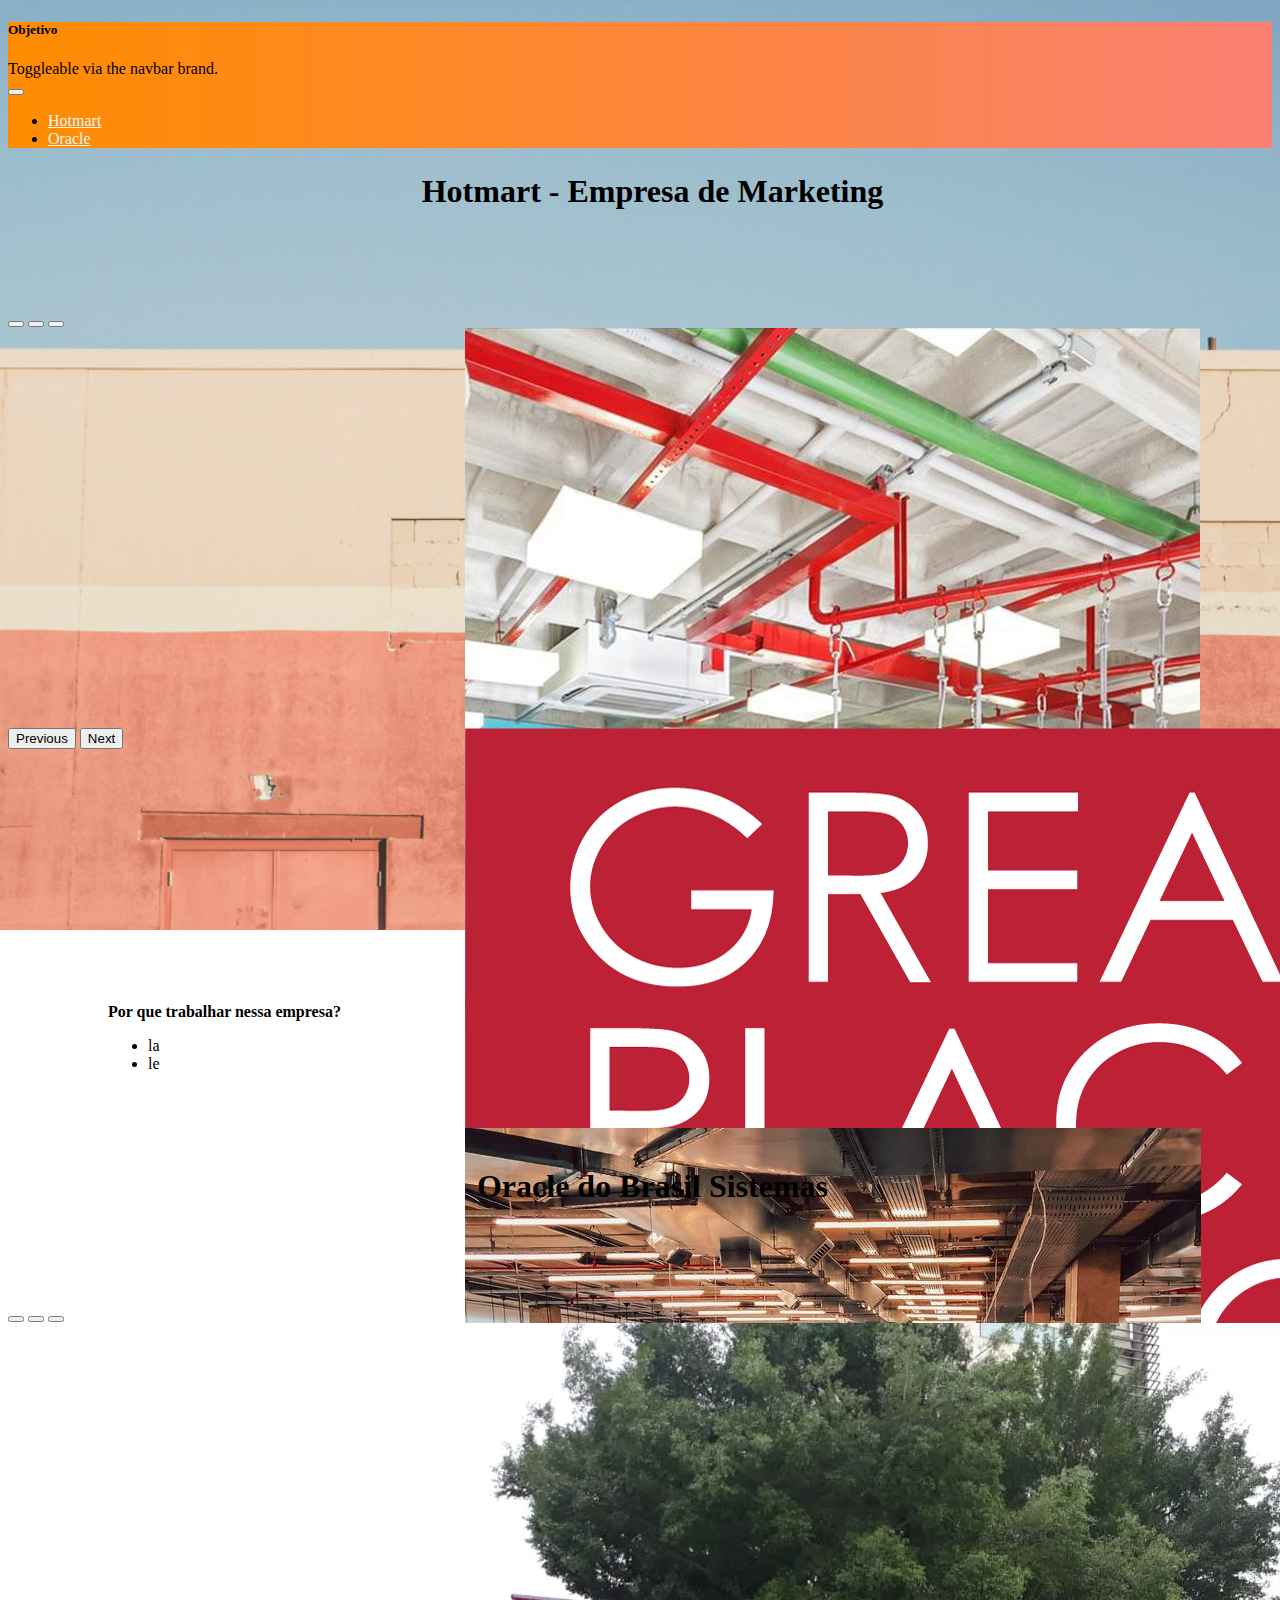
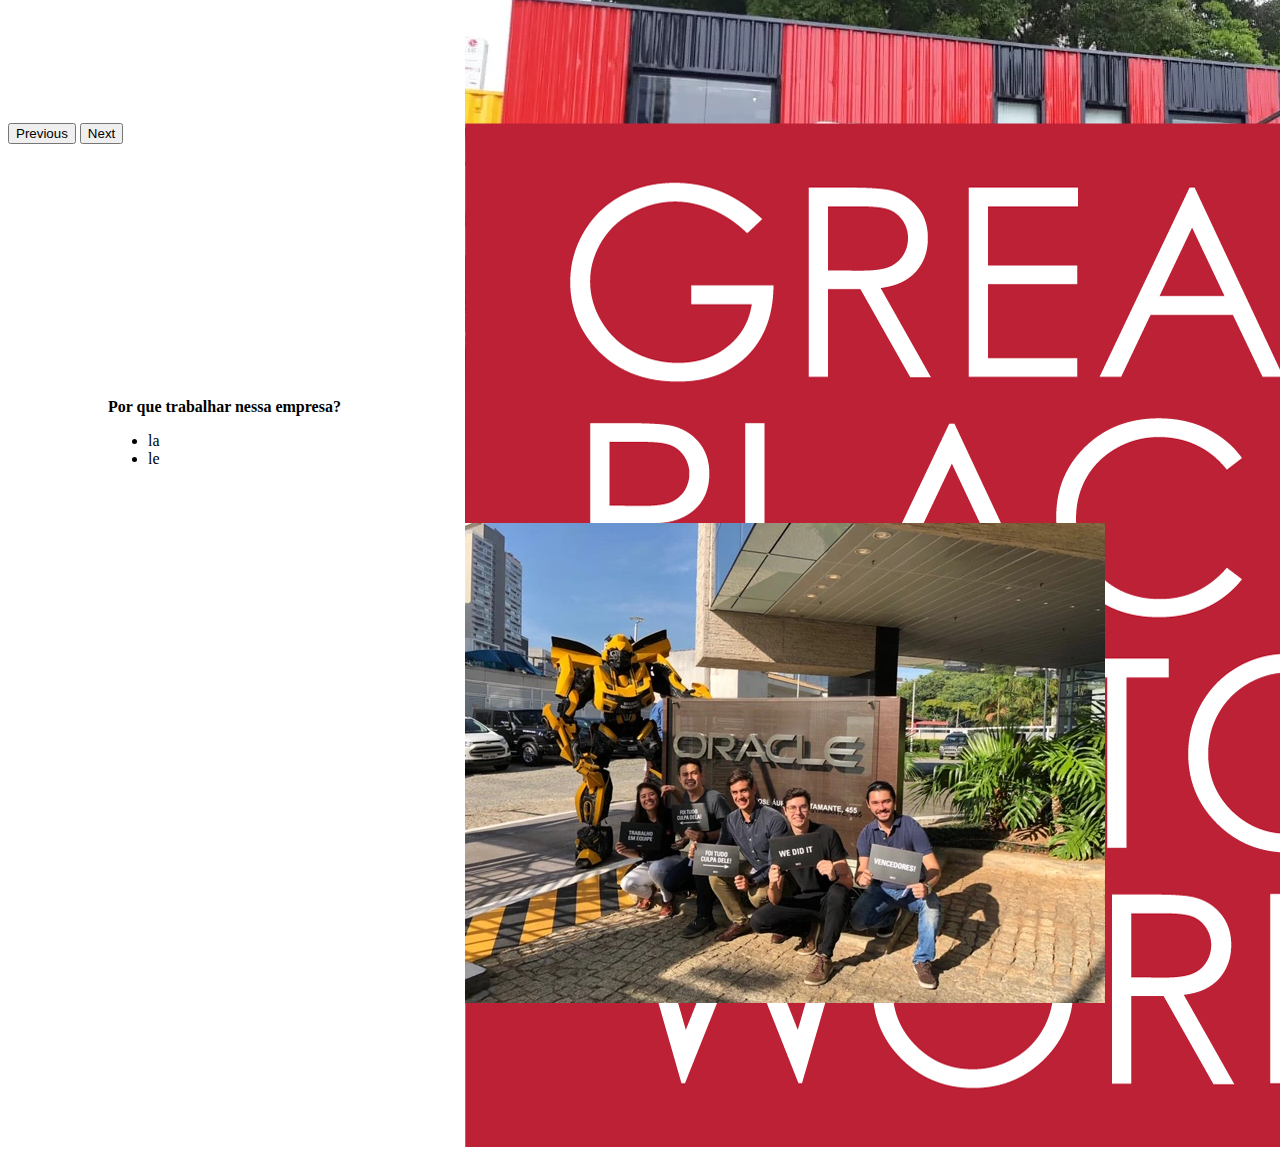
==== public_html/ArquivosHTML/telaEmpresas.html @ 38ae7df1 "reorganização de pastas" ====
<!DOCTYPE html>
<html lang="en">
    <head>
        <!-- link fica na tag head -->
        <title>TODO supply a title</title>
        <meta charset="UTF-8">
        <meta name="viewport" content="width=device-width, initial-scale=1.0">

        <link 
            href="https://cdn.jsdelivr.net/npm/bootstrap@5.1.3/dist/css/bootstrap.min.css" 
            rel="stylesheet" 
            integrity="sha384-1BmE4kWBq78iYhFldvKuhfTAU6auU8tT94WrHftjDbrCEXSU1oBoqyl2QvZ6jIW3" 
            crossorigin="anonymous">
        
        <link 
            rel="stylesheet" type="text/css" href="ArquivosCSS/style_telaEmpresas.css">
        

        <!-- 
        <link rel="stylesheet" href="https://cdn.jsdelivr.net/npm/bootstrap@4.4.1/dist/css/bootstrap.min.css" 
              integrity="sha384-Vkoo8x4CGsO3+Hhxv8T/Q5PaXtkKtu6ug5TOeNV6gBiFeWPGFN9MuhOf23Q9Ifjh" 
              crossorigin="anonymous"> -->
    
    </head>
    
    <body>   
        
        <!-- navbar -->
        <header class="bg-light">
            <div class="collapse" id="navbarToggleExternalContent">
                <div class="bg-light p-4">
                  <h5 class="text-black h4">Objetivo</h5>
                  <span class="text-muted">Toggleable via the navbar brand.</span>
                </div>
            </div>
            <nav id="navbar-exemplo2" class="navbar navbar-light bg-light ">
              <div class="container-fluid">
                  
                 
                  
                <button 
                    class="navbar-toggler" 
                    type="button" 
                    data-bs-toggle="collapse" 
                    data-bs-target="#navbarToggleExternalContent" 
                    aria-controls="navbarToggleExternalContent" 
                    aria-expanded="false" 
                    aria-label="Toggle navigation">
                  <span class="navbar-toggler-icon"></span>
                </button>
                  
                  
                  <ul class="nav nav-pills"> 
                      <li class="nav-item">
                        <a class="nav-link"  href="#Hotmart">Hotmart</a>
                      </li>
                      <li class="nav-item">
                        <a class="nav-link" href="#Oracle">Oracle</a>
                      </li>
                  </ul>
                  
              </div>
            </nav>
            
            
            
        </header>
        
       
       
        <div class="row" >
          <div data-spy="scroll" data-target="#navbar-exemplo2" data-offset="0">
            <div>
                <h1 id="Hotmart"  align="center">Hotmart - Empresa de Marketing</h1>
            </div>
           </div>
            
        <div class="col-sm-6">
            <!--tracinhos-->
           <div id="carouselDarkHotmart" class="carousel carousel-dark slide" 
                data-bs-ride="carousel">

               <div class="carousel-indicators">
                 <button type="button" data-bs-target="#carouselDarkHotmart" data-bs-slide-to="0" class="active" aria-current="true" aria-label="Slide 1"></button>
                 <button type="button" data-bs-target="#carouselDarkHotmart" data-bs-slide-to="1" aria-label="Slide 2"></button>
                 <button type="button" data-bs-target="#carouselDarkHotmart" data-bs-slide-to="2" aria-label="Slide 3"></button>
               </div>
               <div class="carousel-inner">

                 <div class="carousel-item active" >
                     <!-- img-fluid é o que deixa responsivo d-block w-75-->
                   <img src="imagens/espaço.jpg" class="img-fluid" >
                 </div>
                 <div class="carousel-item">
                   <img src="imagens/LOGO-GPTW-2017.png" class="img-fluid" >
                 </div>
                 <div class="carousel-item">
                   <img src="imagens/local_principal.jpg" class="img-fluid"  >
                 </div>
               </div>
               <button class="carousel-control-prev" type="button" data-bs-target="#carouselDarkHotmart" data-bs-slide="prev">
                 <span class="carousel-control-prev-icon" aria-hidden="true"></span>
                 <span class="visually-hidden">Previous</span>
               </button>
               <button class="carousel-control-next" type="button" data-bs-target="#carouselDarkHotmart" data-bs-slide="next">
                 <span class="carousel-control-next-icon" aria-hidden="true"></span>
                 <span class="visually-hidden">Next</span>
               </button>
           </div>

       </div>
            
        <div class="col-sm-4" >
            <!-- container ainda corta-->
          <iframe class="img-fluid"
                src="https://www.youtube.com/embed/1tG0tz_RZUk" 
                title="YouTube video player" frameborder="0" 
                allow="accelerometer; autoplay; clipboard-write; encrypted-media; gyroscope; picture-in-picture" allowfullscreen>
            </iframe>

            <section class="Motivos">
                <b>Por que trabalhar nessa empresa?</b>
                <ul>
                    <li>la</li>
                    <li>le</li>
                </ul>
            </section>
        </div>
        
        <br><!-- comment -->
        <br>
 
      <!--  <hr class="hr3">-->
        
        <br>
        
         <div data-spy="scroll" data-target="#navbar-exemplo2" data-offset="0">
            <div>
                <h1 id="Oracle"  align="center">Oracle do Brasil Sistemas</h1>
            </div>
         </div>
        
            <div class="col-sm-6">
                     <!--tracinhos-->
                    <div id="carouselDarkOracle" class="carousel carousel-dark slide" 
                         data-bs-ride="carousel">

                        <div class="carousel-indicators">
                          <button type="button" data-bs-target="#carouselDarkOracle" data-bs-slide-to="0" class="active" aria-current="true" aria-label="Slide 1"></button>
                          <button type="button" data-bs-target="#carouselDarkOracle" data-bs-slide-to="1" aria-label="Slide 2"></button>
                          <button type="button" data-bs-target="#carouselDarkOracle" data-bs-slide-to="2" aria-label="Slide 3"></button>
                        </div>
                        <div class="carousel-inner">

                          <div class="carousel-item active" >
                              <!-- img-fluid é o que deixa responsivo d-block w-75-->
                            <img src="imagens/oracle1.webp" class="img-fluid" >
                          </div>
                          <div class="carousel-item">
                            <img src="imagens/LOGO-GPTW-2017.png" class="img-fluid" >
                          </div>
                          <div class="carousel-item">
                            <img src="imagens/oracle2.webp" class="img-fluid"  >
                          </div>
                        </div>
                        <button class="carousel-control-prev" type="button" data-bs-target="#carouselDarkOracle" data-bs-slide="prev">
                          <span class="carousel-control-prev-icon" aria-hidden="true"></span>
                          <span class="visually-hidden">Previous</span>
                        </button>
                        <button class="carousel-control-next" type="button" data-bs-target="#carouselDarkOracle" data-bs-slide="next">
                          <span class="carousel-control-next-icon" aria-hidden="true"></span>
                          <span class="visually-hidden">Next</span>
                        </button>
                    </div>

                </div>

            <div class="col-sm-4" >
                <!-- container ainda corta-->
               <iframe class="img-fluid"
                    
                    src="https://www.youtube.com/embed/_rf4mv9bB-k" 
                    title="YouTube video player" frameborder="0" 
                    allow="accelerometer; autoplay; clipboard-write; encrypted-media; gyroscope; picture-in-picture" allowfullscreen>

                </iframe>

                <section class="Motivos ">
                    <b>Por que trabalhar nessa empresa?</b>
                    <ul>
                        <li>la</li>
                        <li>le</li>
                    </ul>
                </section>
            </div>
            
       </div> 
        
        
        
        
       
        <!-- deve ficar no final, referencia de js -->
        <script 
            src="https://cdn.jsdelivr.net/npm/bootstrap@5.1.3/dist/js/bootstrap.bundle.min.js" 
            integrity="sha384-ka7Sk0Gln4gmtz2MlQnikT1wXgYsOg+OMhuP+IlRH9sENBO0LRn5q+8nbTov4+1p" 
            crossorigin="anonymous">                 
        </script>
        
        
        
    </body>
</html>
---- public_html/ArquivosHTML/ArquivosCSS/style_telaEmpresas.css ----
/* background: url('https://source.unsplash.com/twukN12EN7c/1920x1080') no-repeat center center fixed;*/
/*background-color: #ffe0b5;*/
body {
   
  background: url(../imagens/listras.png) no-repeat center center fixed;
  -webkit-background-size: cover;
  -moz-background-size: cover;
  background-size: cover;
  -o-background-size: cover;
}

header, .bg-light{
    background-image: linear-gradient(to right, #ff8c00, #fa8072);
}

.nav-link{
    color: whitesmoke
}

/*header,.bg-light ,.mt-1 {
  margin-top: 100px;
}
*/

/*espaçamento*/
h1{
    margin-top: 25px;
    margin-left: 25px; 
    
}


.col-sm-6{
    margin-top: 100px;
    
}
.carousel-inner, .carousel-item active, .carousel-item{
    width: 350px;
    height: 400px;
    /*margin-left: 180 px; */
    margin: auto;
  
}

iframe{
    width: 400px;
    
    /*margin-left: 180 px; */
    margin: auto;
}

/*hr{
    padding-top: 2cm;
    margin-top: 50%;
    border: 0;
    height: 1px;
    background-image: linear-gradient(to right, #ff8c00, #fa8072);
}


/* não esquecer de cuidar da responsividade do video tbm */
.col-sm-4{
    margin-top: 100px;
    margin-left: 100px;
    
}


/*hr{
    
  border-color:#aaa;
  box-sizing:border-box;
  margin-top: 100px;
  width:100%; 
  margin-top: 30px;
}*/

/*.hr3 {
  margin-top: 50px;
  border: 0;
  height: 2px;
  background-image: linear-gradient(to right, transparent, #CCC, transparent);  
}*/
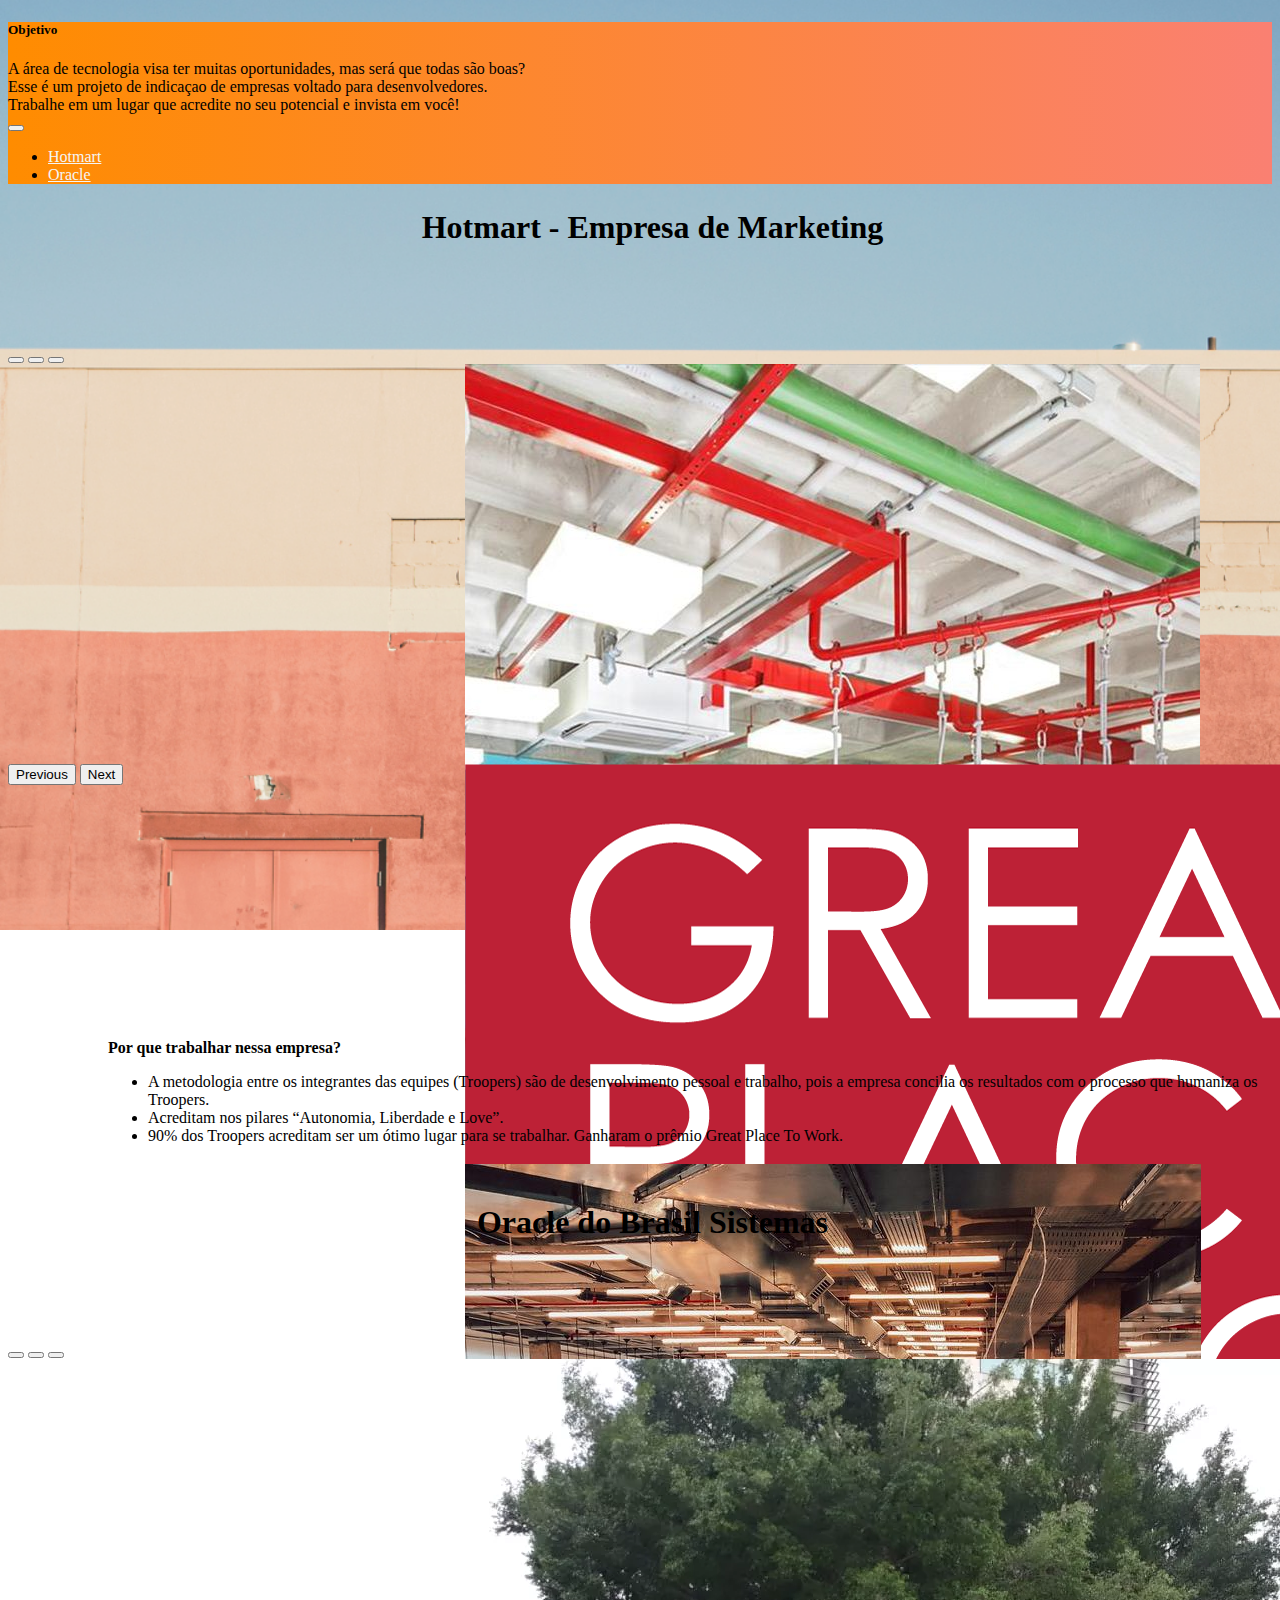
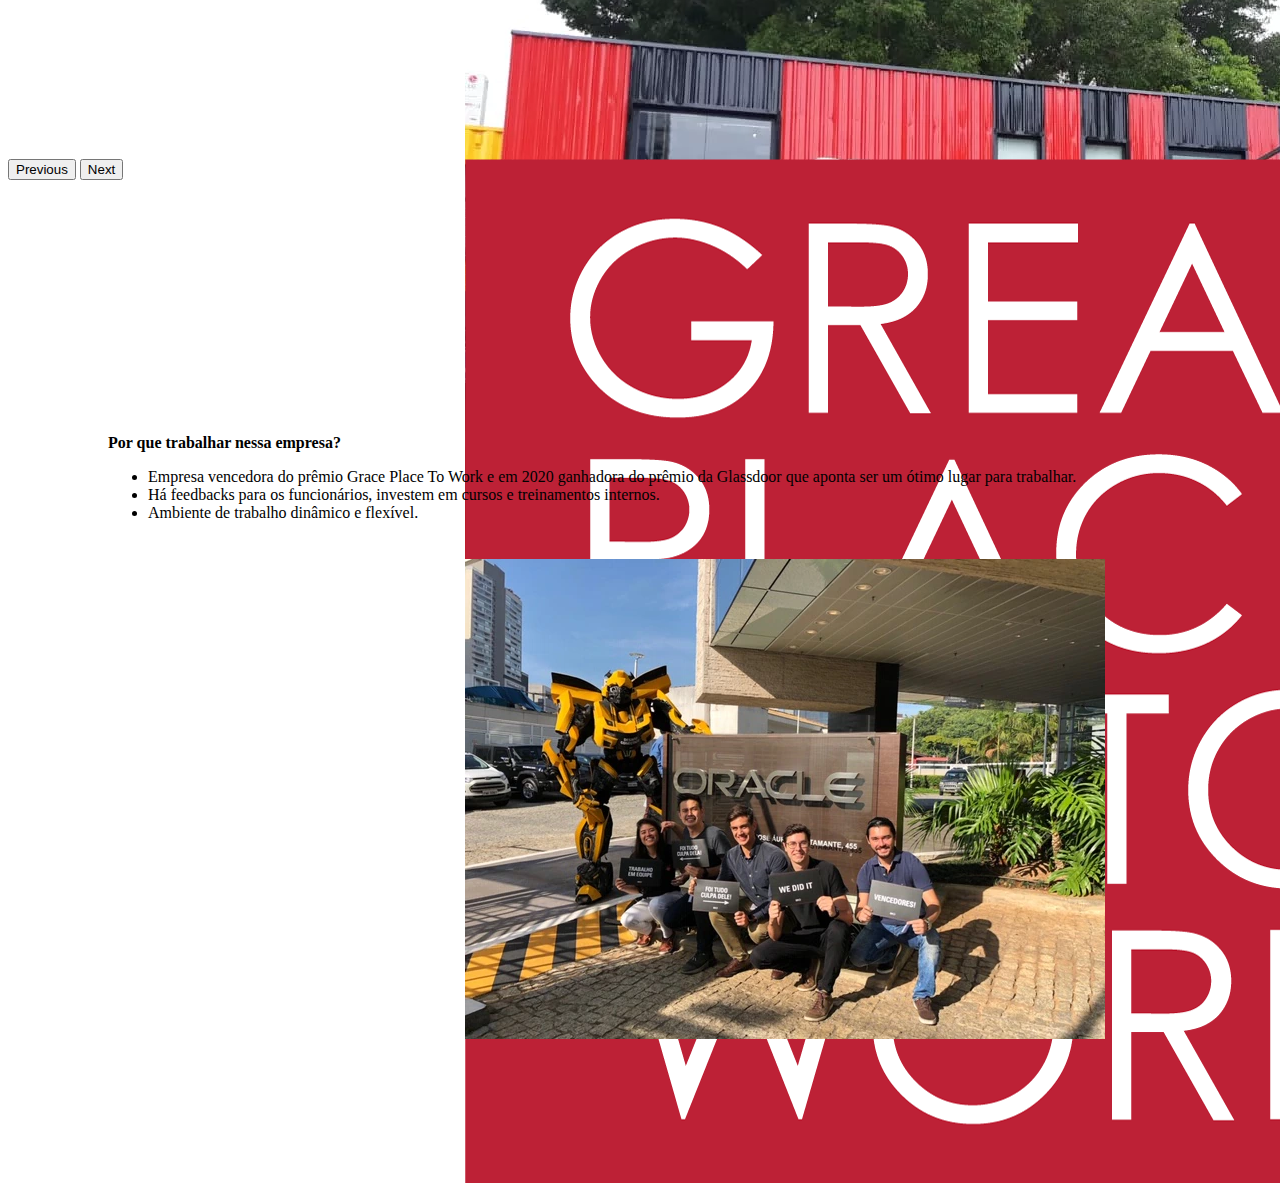
==== commit 7c4fb25c: "Merge pull request #1 from pierrout/main" ====
--- a/public_html/ArquivosHTML/telaEmpresas.html
+++ b/public_html/ArquivosHTML/telaEmpresas.html
@@ -2,10 +2,11 @@
 <html lang="en">
     <head>
         <!-- link fica na tag head -->
-        <title>TODO supply a title</title>
+        <title>Empresas</title>
         <meta charset="UTF-8">
         <meta name="viewport" content="width=device-width, initial-scale=1.0">
 
+        <!-- Para usar referências do css do bootstrap -->
         <link 
             href="https://cdn.jsdelivr.net/npm/bootstrap@5.1.3/dist/css/bootstrap.min.css" 
             rel="stylesheet" 
@@ -13,14 +14,7 @@
             crossorigin="anonymous">
         
         <link 
-            rel="stylesheet" type="text/css" href="ArquivosCSS/style_telaEmpresas.css">
-        
-
-        <!-- 
-        <link rel="stylesheet" href="https://cdn.jsdelivr.net/npm/bootstrap@4.4.1/dist/css/bootstrap.min.css" 
-              integrity="sha384-Vkoo8x4CGsO3+Hhxv8T/Q5PaXtkKtu6ug5TOeNV6gBiFeWPGFN9MuhOf23Q9Ifjh" 
-              crossorigin="anonymous"> -->
-    
+            rel="stylesheet" type="text/css" href="ArquivosCSS/style_telaEmpresas.css">  
     </head>
     
     <body>   
@@ -29,19 +23,23 @@
         <header class="bg-light">
             <div class="collapse" id="navbarToggleExternalContent">
                 <div class="bg-light p-4">
+                    
+                    <!-- Texto dentro do navbar -->
                   <h5 class="text-black h4">Objetivo</h5>
-                  <span class="text-muted">Toggleable via the navbar brand.</span>
+                  <span class="text-muted">A área de tecnologia visa  ter muitas
+                  oportunidades, mas será que todas são boas? <br>
+                  Esse é um projeto de indicaçao de empresas voltado para desenvolvedores.<br>
+                  Trabalhe em um lugar que acredite no seu potencial e invista em você!</span>
                 </div>
             </div>
-            <nav id="navbar-exemplo2" class="navbar navbar-light bg-light ">
+            <nav id="navbar" class="navbar navbar-light bg-light ">
               <div class="container-fluid">
                   
-                 
-                  
+                <!-- Botão do navbar -->
                 <button 
                     class="navbar-toggler" 
                     type="button" 
-                    data-bs-toggle="collapse" 
+                    data-bs-toggle="collapse"
                     data-bs-target="#navbarToggleExternalContent" 
                     aria-controls="navbarToggleExternalContent" 
                     aria-expanded="false" 
@@ -49,7 +47,8 @@
                   <span class="navbar-toggler-icon"></span>
                 </button>
                   
-                  
+                <!-- Os nomes das empresas dentro do navbar para
+                direcionar o usuário até a parte que o mais interessa-->
                   <ul class="nav nav-pills"> 
                       <li class="nav-item">
                         <a class="nav-link"  href="#Hotmart">Hotmart</a>
@@ -60,23 +59,20 @@
                   </ul>
                   
               </div>
-            </nav>
-            
-            
-            
+            </nav>      
         </header>
-        
-       
-       
+
         <div class="row" >
-          <div data-spy="scroll" data-target="#navbar-exemplo2" data-offset="0">
+          <div data-spy="scroll" data-target="#navbar" data-offset="0">
             <div>
                 <h1 id="Hotmart"  align="center">Hotmart - Empresa de Marketing</h1>
             </div>
            </div>
             
+        <!-- sistema de grid do Bootstrap 
+        6 colunas pequenas para essa div-->      
         <div class="col-sm-6">
-            <!--tracinhos-->
+            <!--tracinhos debaixo da imagem-->
            <div id="carouselDarkHotmart" class="carousel carousel-dark slide" 
                 data-bs-ride="carousel">
 
@@ -88,7 +84,7 @@
                <div class="carousel-inner">
 
                  <div class="carousel-item active" >
-                     <!-- img-fluid é o que deixa responsivo d-block w-75-->
+                     <!-- img-fluid é o que deixa mais responsivo -->
                    <img src="imagens/espaço.jpg" class="img-fluid" >
                  </div>
                  <div class="carousel-item">
@@ -98,6 +94,7 @@
                    <img src="imagens/local_principal.jpg" class="img-fluid"  >
                  </div>
                </div>
+               <!-- Botão de seta, no lado esquerdo e direito das imagens -->
                <button class="carousel-control-prev" type="button" data-bs-target="#carouselDarkHotmart" data-bs-slide="prev">
                  <span class="carousel-control-prev-icon" aria-hidden="true"></span>
                  <span class="visually-hidden">Previous</span>
@@ -109,7 +106,10 @@
            </div>
 
        </div>
-            
+         
+        <!-- Essa div vai ocupar 4 colunas.
+        Divisão das informações para que pudessem ficar
+        lado a lado-->
         <div class="col-sm-4" >
             <!-- container ainda corta-->
           <iframe class="img-fluid"
@@ -121,20 +121,18 @@
             <section class="Motivos">
                 <b>Por que trabalhar nessa empresa?</b>
                 <ul>
-                    <li>la</li>
-                    <li>le</li>
+                    <li>A metodologia entre os integrantes das equipes (Troopers) são de desenvolvimento pessoal
+                        e trabalho, pois a empresa concilia os resultados com o processo que humaniza os Troopers.</li>
+                    <li>Acreditam nos pilares “Autonomia, Liberdade e Love”.</li>
+                    <li>90% dos Troopers acreditam ser um ótimo lugar para se trabalhar. Ganharam o prêmio Great Place To Work.</li>
                 </ul>
             </section>
         </div>
         
-        <br><!-- comment -->
         <br>
- 
-      <!--  <hr class="hr3">-->
-        
-        <br>
-        
-         <div data-spy="scroll" data-target="#navbar-exemplo2" data-offset="0">
+  
+        <!-- A parte do oracle -->
+         <div data-spy="scroll" data-target="#navbar" data-offset="0">
             <div>
                 <h1 id="Oracle"  align="center">Oracle do Brasil Sistemas</h1>
             </div>
@@ -153,7 +151,7 @@
                         <div class="carousel-inner">
 
                           <div class="carousel-item active" >
-                              <!-- img-fluid é o que deixa responsivo d-block w-75-->
+
                             <img src="imagens/oracle1.webp" class="img-fluid" >
                           </div>
                           <div class="carousel-item">
@@ -188,26 +186,22 @@
                 <section class="Motivos ">
                     <b>Por que trabalhar nessa empresa?</b>
                     <ul>
-                        <li>la</li>
-                        <li>le</li>
+                        <li>Empresa vencedora do prêmio Grace Place To Work e em 2020 
+                            ganhadora do prêmio da Glassdoor que aponta ser um ótimo lugar para trabalhar. </li>
+                        <li>Há feedbacks para os funcionários, investem em cursos e treinamentos internos. </li>
+                        <li>Ambiente de trabalho dinâmico e flexível. </li>
                     </ul>
                 </section>
             </div>
             
        </div> 
-        
-        
-        
-        
-       
+
         <!-- deve ficar no final, referencia de js -->
         <script 
             src="https://cdn.jsdelivr.net/npm/bootstrap@5.1.3/dist/js/bootstrap.bundle.min.js" 
             integrity="sha384-ka7Sk0Gln4gmtz2MlQnikT1wXgYsOg+OMhuP+IlRH9sENBO0LRn5q+8nbTov4+1p" 
             crossorigin="anonymous">                 
         </script>
-        
-        
-        
+    
     </body>
 </html>
--- a/public_html/ArquivosHTML/ArquivosCSS/style_telaEmpresas.css
+++ b/public_html/ArquivosHTML/ArquivosCSS/style_telaEmpresas.css
@@ -1,8 +1,5 @@
-
-/* background: url('https://source.unsplash.com/twukN12EN7c/1920x1080') no-repeat center center fixed;*/
-/*background-color: #ffe0b5;*/
-body {
-   
+/*Background da página e configurações para que continuasse até o final*/
+body {  
   background: url(../imagens/listras.png) no-repeat center center fixed;
   -webkit-background-size: cover;
   -moz-background-size: cover;
@@ -10,76 +7,46 @@
   -o-background-size: cover;
 }
 
-header, .bg-light{
+/*Sobrescrever a cor do navbar*/
+.bg-light{
     background-image: linear-gradient(to right, #ff8c00, #fa8072);
 }
 
+/*Sobrescrever a cor dos links Hotmart e Oracle dentro navbar */
 .nav-link{
     color: whitesmoke
 }
 
-/*header,.bg-light ,.mt-1 {
-  margin-top: 100px;
-}
-*/
-
-/*espaçamento*/
+/*espaçamento do Título*/
 h1{
     margin-top: 25px;
-    margin-left: 25px; 
-    
+    margin-left: 25px;   
+}
+
+/*Espaçamento da div com 6 colunas pequenas*/
+.col-sm-6{
+    margin-top: 100px;  
+}
+
+/*Dimensões das imagens dentro do carrossel*/
+.carousel-inner, .carousel-item active, .carousel-item{
+    width: 350px;
+    height: 400px;
+    margin: auto; 
+}
+
+/*Dimensões do video*/
+iframe{
+    width: 400px;
+    margin: auto;
+}
+
+/*Espaçamento correto da div que contem as informações do video e motivos*/
+.col-sm-4{
+    margin-top: 100px;
+    margin-left: 100px;  
 }
 
 
-.col-sm-6{
-    margin-top: 100px;
-    
-}
-.carousel-inner, .carousel-item active, .carousel-item{
-    width: 350px;
-    height: 400px;
-    /*margin-left: 180 px; */
-    margin: auto;
-  
-}
-
-iframe{
-    width: 400px;
-    
-    /*margin-left: 180 px; */
-    margin: auto;
-}
-
-/*hr{
-    padding-top: 2cm;
-    margin-top: 50%;
-    border: 0;
-    height: 1px;
-    background-image: linear-gradient(to right, #ff8c00, #fa8072);
-}
 
 
-/* não esquecer de cuidar da responsividade do video tbm */
-.col-sm-4{
-    margin-top: 100px;
-    margin-left: 100px;
-    
-}
-
-
-/*hr{
-    
-  border-color:#aaa;
-  box-sizing:border-box;
-  margin-top: 100px;
-  width:100%; 
-  margin-top: 30px;
-}*/
-
-/*.hr3 {
-  margin-top: 50px;
-  border: 0;
-  height: 2px;
-  background-image: linear-gradient(to right, transparent, #CCC, transparent);  
-}*/
-
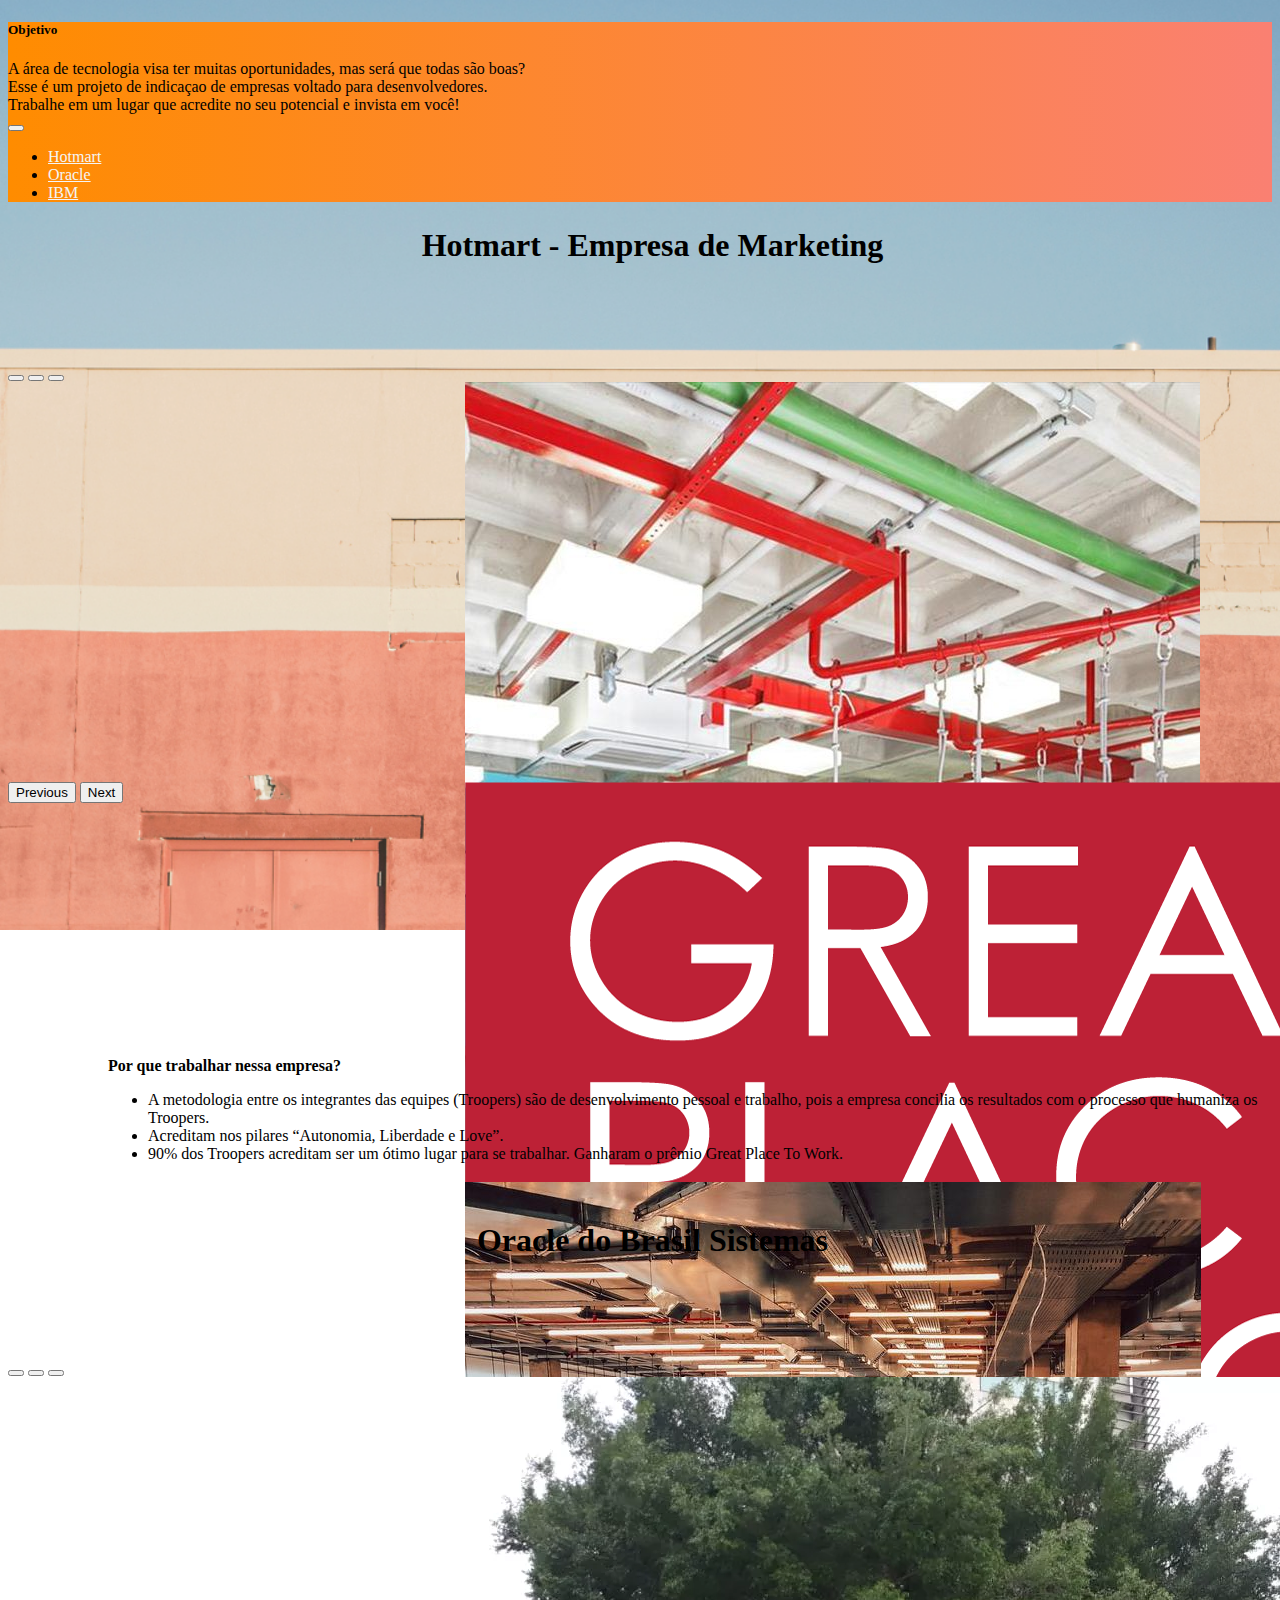
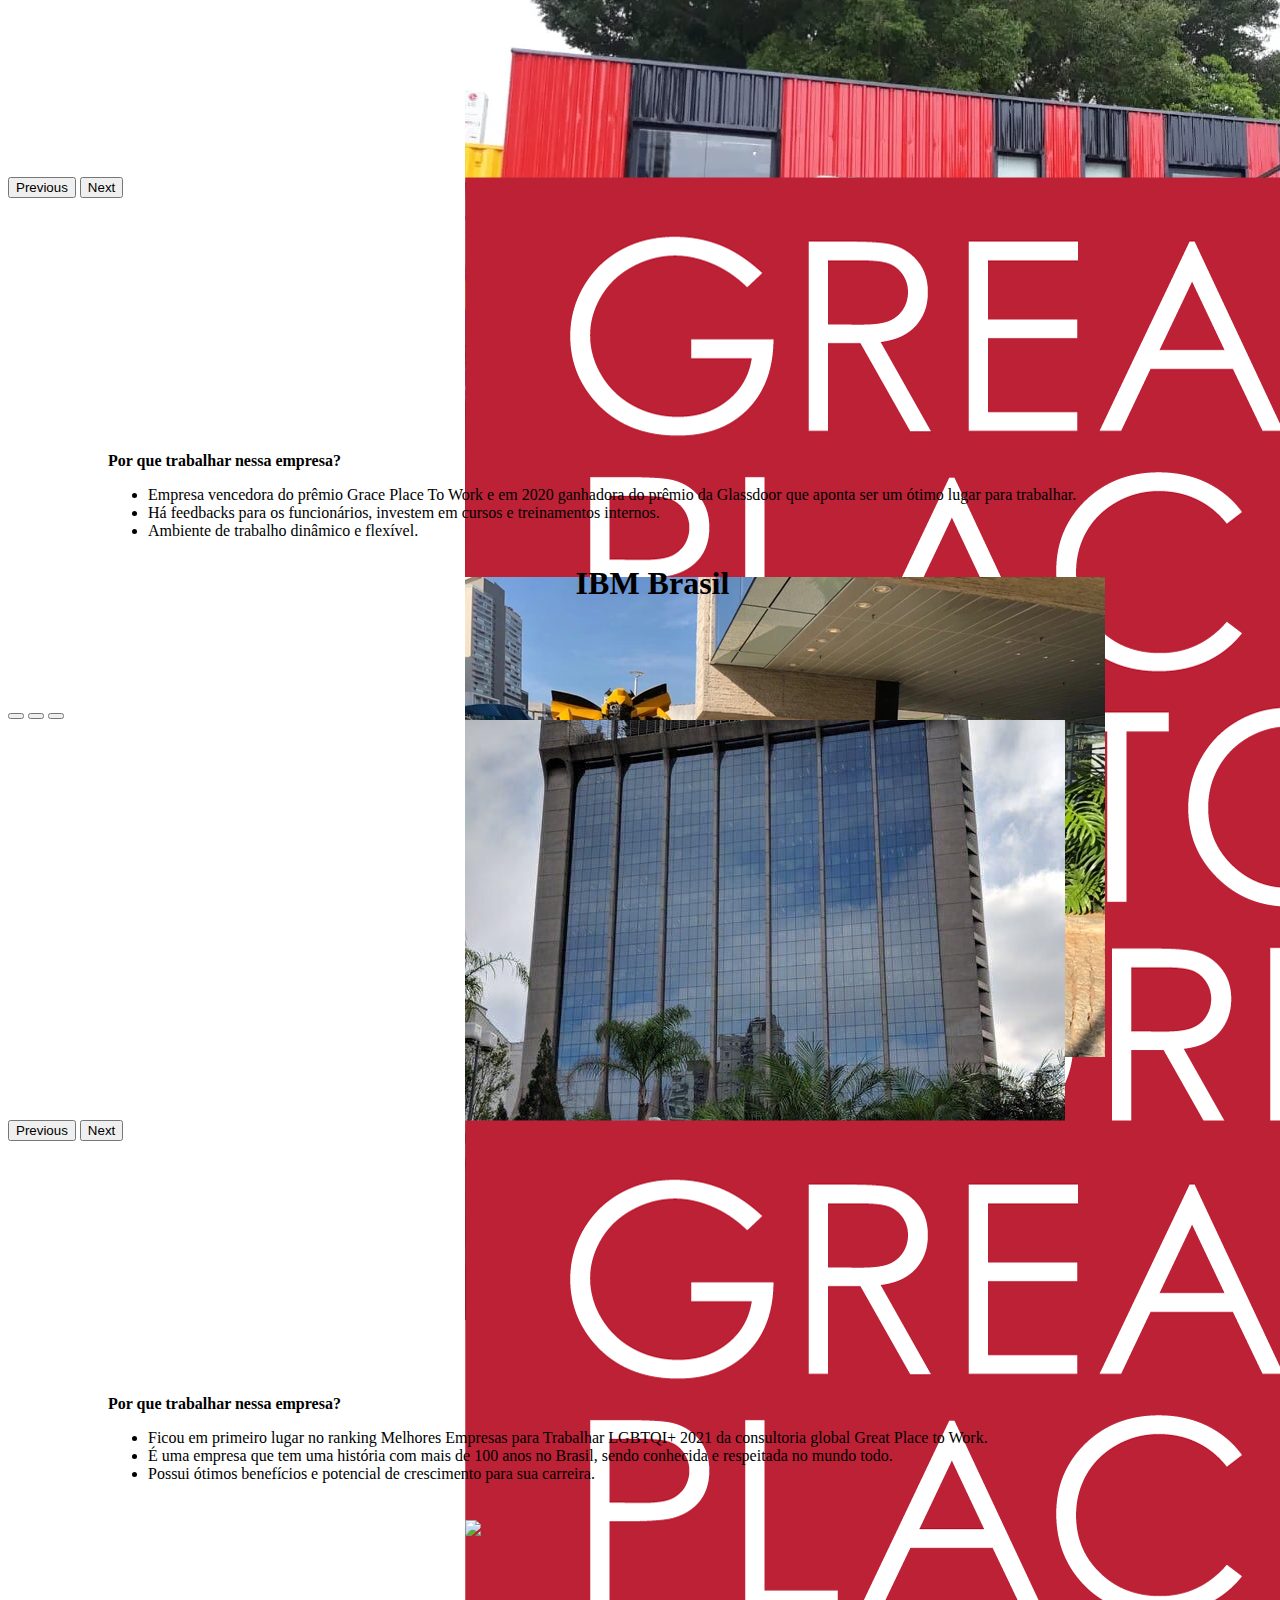
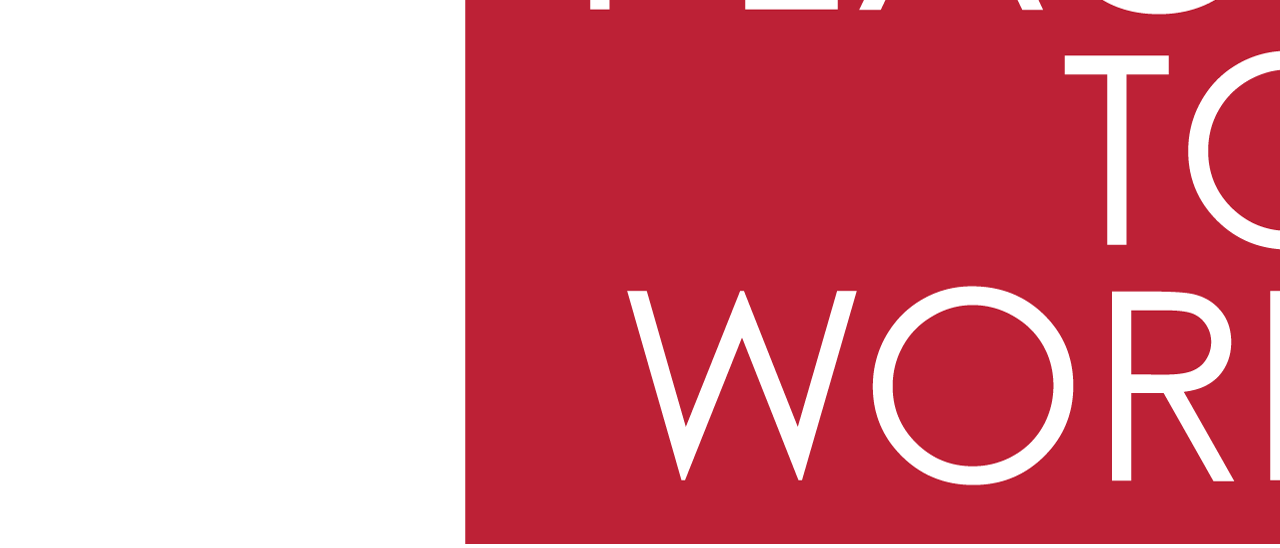
==== commit 048a3040: "Adição de uma empresa no site" ====
--- a/public_html/ArquivosHTML/telaEmpresas.html
+++ b/public_html/ArquivosHTML/telaEmpresas.html
@@ -56,6 +56,9 @@
                       <li class="nav-item">
                         <a class="nav-link" href="#Oracle">Oracle</a>
                       </li>
+                      <li class="nav-item">
+                        <a class="nav-link" href="#IBM">IBM</a>
+                      </li>
                   </ul>
                   
               </div>
@@ -193,6 +196,70 @@
                     </ul>
                 </section>
             </div>
+        
+        <!-- A parte do IBM -->
+         <div data-spy="scroll" data-target="#navbar" data-offset="0">
+            <div>
+                <h1 id="IBM"  align="center">IBM Brasil</h1>
+            </div>
+         </div>
+        
+            <div class="col-sm-6">
+                     <!--tracinhos-->
+                    <div id="carouselDarkIBM" class="carousel carousel-dark slide" 
+                         data-bs-ride="carousel">
+
+                        <div class="carousel-indicators">
+                          <button type="button" data-bs-target="#carouselDarkIBM" data-bs-slide-to="0" class="active" aria-current="true" aria-label="Slide 1"></button>
+                          <button type="button" data-bs-target="#carouselDarkIBM" data-bs-slide-to="1" aria-label="Slide 2"></button>
+                          <button type="button" data-bs-target="#carouselDarkIBM" data-bs-slide-to="2" aria-label="Slide 3"></button>
+                        </div>
+                        <div class="carousel-inner">
+
+                          <div class="carousel-item active" >
+
+                            <img src="imagens/IBM1.jpg" class="img-fluid" >
+                          </div>
+                          <div class="carousel-item">
+                            <img src="imagens/LOGO-GPTW-2017.png" class="img-fluid" >
+                          </div>
+                          <div class="carousel-item">
+                            <img src="imagens/IBM2.jpg" class="img-fluid"  >
+                          </div>
+                        </div>
+                        <button class="carousel-control-prev" type="button" data-bs-target="#carouselDarkIBM" data-bs-slide="prev">
+                          <span class="carousel-control-prev-icon" aria-hidden="true"></span>
+                          <span class="visually-hidden">Previous</span>
+                        </button>
+                        <button class="carousel-control-next" type="button" data-bs-target="#carouselDarkIBM" data-bs-slide="next">
+                          <span class="carousel-control-next-icon" aria-hidden="true"></span>
+                          <span class="visually-hidden">Next</span>
+                        </button>
+                    </div>
+
+                </div>
+
+            <div class="col-sm-4" >
+                <!-- container ainda corta-->
+               <iframe class="img-fluid"
+                    
+                    src="https://www.youtube.com/embed/ARsrIA-27Ss" 
+                    title="YouTube video player" frameborder="0" 
+                    allow="accelerometer; autoplay; clipboard-write; encrypted-media; gyroscope; picture-in-picture" allowfullscreen>
+
+                </iframe>
+
+                <section class="Motivos ">
+                    <b>Por que trabalhar nessa empresa?</b>
+                    <ul>
+                        <li>Ficou em primeiro lugar no ranking Melhores Empresas para Trabalhar 
+                            LGBTQI+ 2021 da consultoria global Great Place to Work. </li>
+                        <li>É uma empresa que tem uma história com mais de 100 anos no Brasil, 
+                            sendo conhecida e respeitada no mundo todo. </li>
+                        <li>Possui ótimos benefícios e potencial de crescimento para sua carreira. </li>
+                    </ul>
+                </section>
+            </div>
             
        </div> 
 
